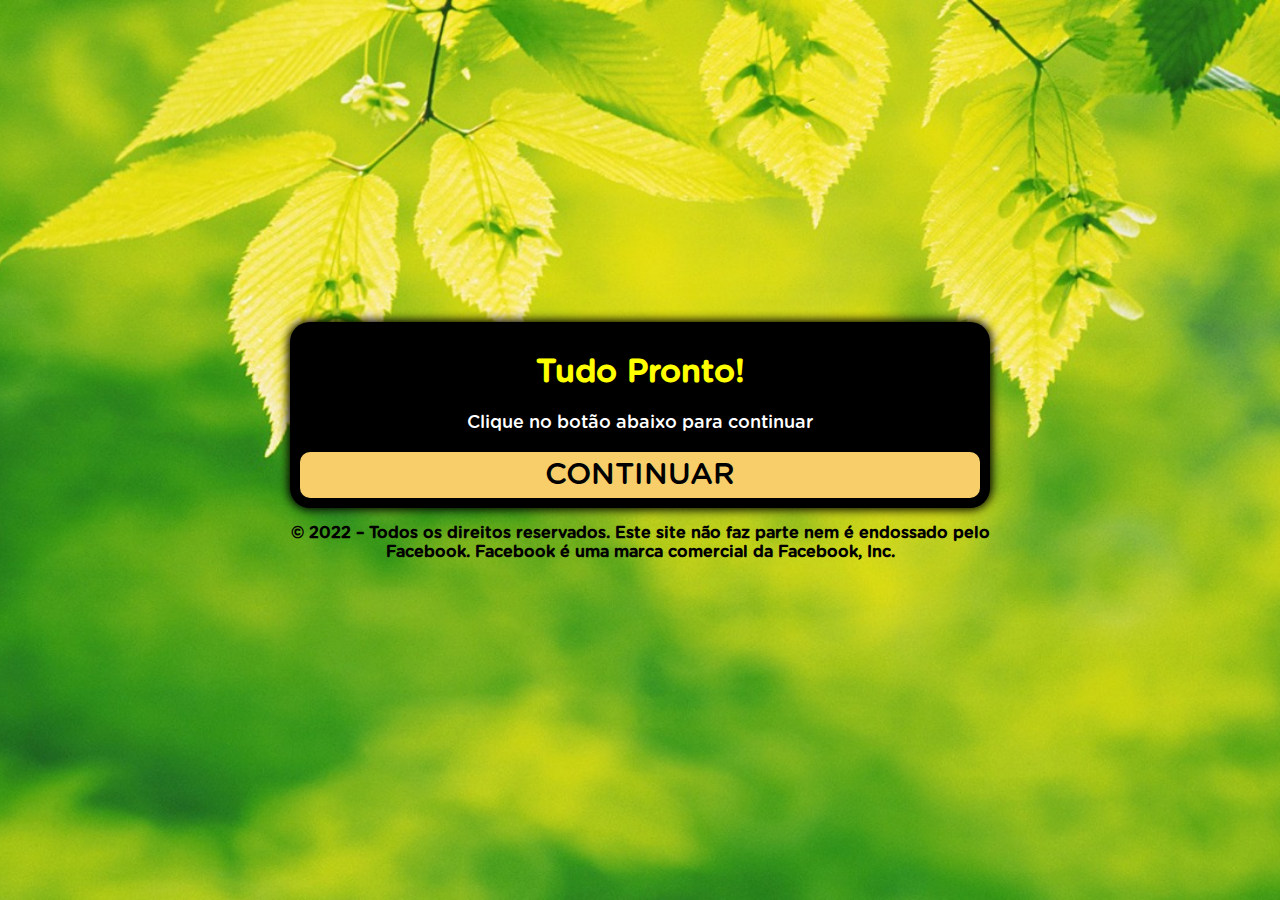
==== ps/index.html @ 2095def8 "Add files via upload" ====
<!DOCTYPE html>
<html lang="pt-br">
<head>
  <meta charset="utf-8">
  <meta name="viewport" content="width=device-width, initial-scale=1, shrink-to-fit=no">
  <link rel="stylesheet" href="style.css">
  <title>Tudo Pronto!</title>
</head>
<body> 
  <div class="container">
    <div class="black">
      <div>
        <div class="question">
          <h1>Tudo Pronto!</h1>
          <p>Clique no botão abaixo para continuar</p>
        </div>
        <div class="answer">
          <a class="btn" href="https://sejaleve.site/">CONTINUAR</a>
        </div>
      </div>    
    </div>
    <p style="text-align: center; font-weight: bold;">© 2022 – Todos os direitos reservados. Este site não faz parte nem é endossado pelo Facebook. Facebook é uma marca comercial da Facebook, Inc.</p>
  </div>
  <script type="text/javascript" src="script.js"></script>
</body>
</html>
---- ps/style.css ----
@font-face {
	font-family: Gotham Rounded;
	src: url("font.otf") format("opentype");
}

*, *::before, *::after {
	box-sizing: border-box;
	font-family: Gotham Rounded;
}

body {
	padding: 0;
	margin: 0;
	display: flex;
	flex-direction: column;
	justify-content: center;
	align-items: center;
	width: 100vw;
	height: 100vh;
	background: url("bg.jpeg") no-repeat fixed center;
	background-size: cover;
}

.container {
	width: 700px;
	max-width: 90%;
}

.black {
	background-color: black;
	padding: 10px;
	text-align: center;
	border-radius: 20px;
	box-shadow: 0 0 10px 2px;
}

.answer {
	display: grid;
	grid-template-columns: repeat(1, auto);
	gap: 10px;
}

.btn {
	border-radius: 10px;
	padding: 5px 10px;
	font-size: 30px;
	background-color: #f7ce6a;
	outline: none;
	color: black;
	text-decoration: none;
}

.black h1 {
	color: yellow;
}

.black p {
	font-size: 18px;
	color: white;
}
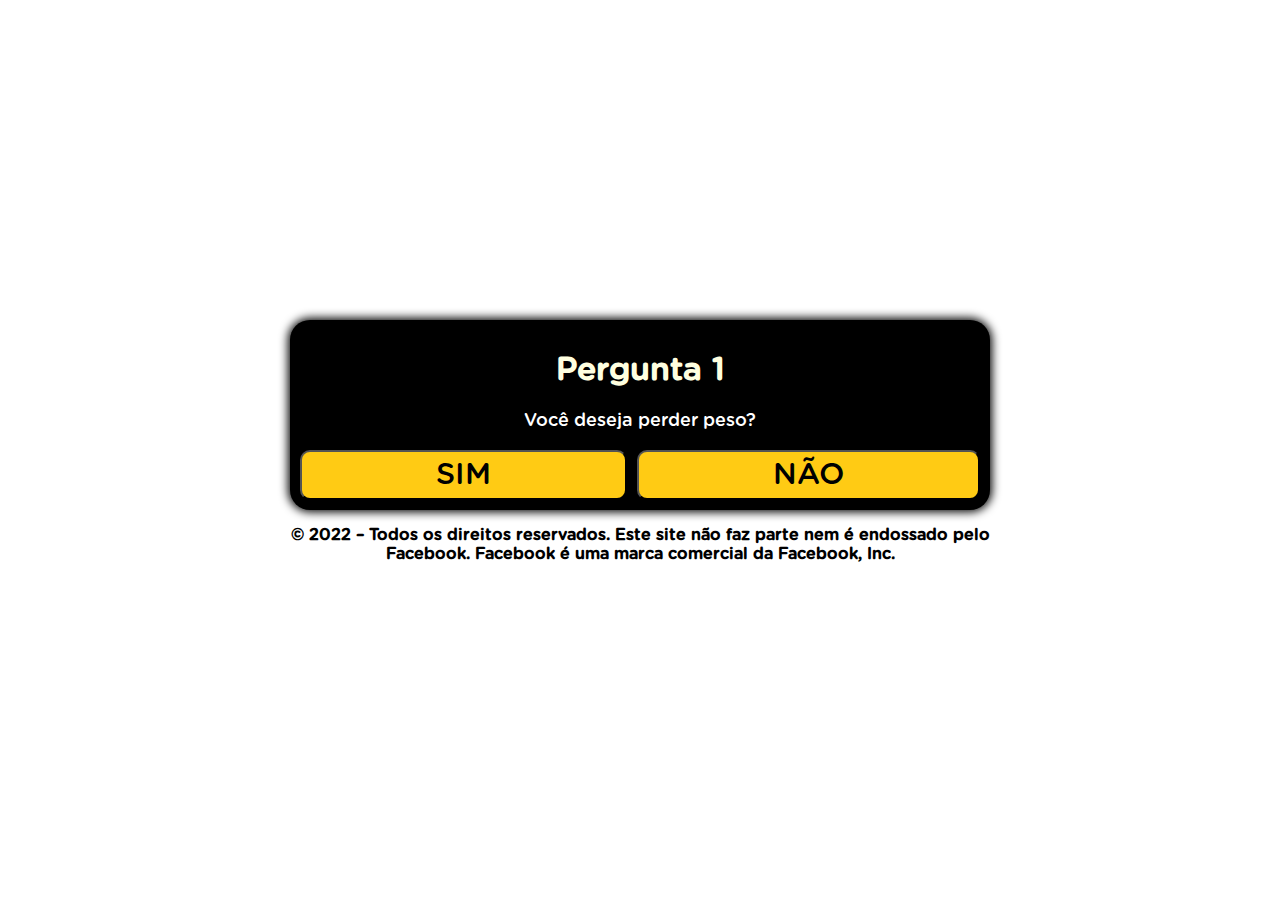
==== commit d3b9902a: "Add files via upload" ====
--- a/ps/index.html
+++ b/ps/index.html
@@ -1,26 +1,145 @@
-<!DOCTYPE html>
-<html lang="pt-br">
-<head>
-  <meta charset="utf-8">
-  <meta name="viewport" content="width=device-width, initial-scale=1, shrink-to-fit=no">
-  <link rel="stylesheet" href="style.css">
-  <title>Tudo Pronto!</title>
-</head>
-<body> 
-  <div class="container">
-    <div class="black">
-      <div>
-        <div class="question">
-          <h1>Tudo Pronto!</h1>
-          <p>Clique no botão abaixo para continuar</p>
-        </div>
-        <div class="answer">
-          <a class="btn" href="https://sejaleve.site/">CONTINUAR</a>
-        </div>
-      </div>    
-    </div>
-    <p style="text-align: center; font-weight: bold;">© 2022 – Todos os direitos reservados. Este site não faz parte nem é endossado pelo Facebook. Facebook é uma marca comercial da Facebook, Inc.</p>
-  </div>
-  <script type="text/javascript" src="script.js"></script>
-</body>
-</html>+<!DOCTYPE html>
+<html lang="pt-br">
+<title>Perca de peso</title>
+<head>
+<meta charset="utf-8">
+<meta name="viewport" content="width=device-width, initial-scale=1, shrink-to-fit=no">
+<link rel="shortcut icon" href="favicon.jpg">
+<style>
+    header {
+      background:"headerbg2.png";
+      background-repeat: no-repeat;
+    }
+    @font-face {
+      font-family: Gotham Rounded;
+      src: url("font.otf") format("opentype");
+    }
+    *, *::before, *::after {
+      box-sizing: border-box;
+      font-family: Gotham Rounded;
+    }
+    body {
+      padding: 0;
+      margin: 0;
+      display: flex;
+      flex-direction: column;
+      justify-content: center;
+      align-items: center;
+      width: 100vw;
+      height: 100vh;
+      background: url("fundo.png");
+      background-size: cover;
+      background-repeat: no-repeat;
+    }
+    .container {
+      width: 700px;
+      max-width: 90%;
+    }
+    .black {
+      background-color: black;
+      padding: 10px;
+      text-align: center;
+      border-radius: 20px;
+      box-shadow: 0 0 10px 2px black;
+    }
+    .answer {
+      display: grid;
+      grid-template-columns: repeat(2, auto);
+      gap: 10px;
+    }
+    @media (max-width: 991px) {
+      .answer {
+        display: grid;
+        grid-template-columns: repeat(1, auto);
+        gap: 10px;
+      }
+    }
+    .btn {
+      border-radius: 10px;
+      padding: 5px 10px;
+      font-size: 30px;
+      background-color: #ffcb14;
+      outline: none;
+      text-decoration: none;
+      color: black;
+    }
+    .black h1 {
+      color: lightyellow;
+    }
+    .black p {
+      font-size: 18px;
+      color: white;
+    }
+    .hide {
+      display: none;
+    }
+  </style>
+
+<script>
+  !function(f,b,e,v,n,t,s)
+  {if(f.fbq)return;n=f.fbq=function(){n.callMethod?
+  n.callMethod.apply(n,arguments):n.queue.push(arguments)};
+  if(!f._fbq)f._fbq=n;n.push=n;n.loaded=!0;n.version='2.0';
+  n.queue=[];t=b.createElement(e);t.async=!0;
+  t.src=v;s=b.getElementsByTagName(e)[0];
+  s.parentNode.insertBefore(t,s)}(window, document,'script',
+  'https://connect.facebook.net/en_US/fbevents.js');
+  fbq('init', '521225612749025');
+  fbq('track', 'PageView');
+</script>
+<noscript><img height="1" width="1" style="display:none"
+  src="https://www.facebook.com/tr?id=521225612749025&ev=PageView&noscript=1"
+    /></noscript>
+
+</head>
+<body>
+<div class="container">
+<div class="black">
+<div id="primeira">
+<div class="question">
+<h1>Pergunta 1</h1>
+<p>Você deseja perder peso?</p>
+</div>
+<div class="answer">
+<button class="btn" onclick="segunda()">SIM</button>
+<button class="btn" onclick="segunda()">NÃO</button>
+</div>
+</div>
+<div id="segunda" class="hide">
+<div class="question">
+<h1>Pergunta 2</h1>
+<p>Você promete não revelar esse segredo para ninguém?</p>
+</div>
+<div class="answer">
+<button class="btn" onclick="terceira()">SIM</button>
+<button class="btn" onclick="terceira()">NÃO</button>
+</div>
+</div>
+<div id="terceira" class="hide">
+<div class="question">
+<h1>Pergunta 3</h1>
+<p>O vídeo a seguir tem um limite para pouquíssimas pessoas verem ao mesmo tempo... Você pretende ver até o fim?</p>
+</div>
+<div class="answer">
+<button class="btn" onclick="redirect()">SIM</button>
+<button class="btn" onclick="redirect()">NÃO</button>
+</div>
+</div>
+</div>
+<p style="text-align: center; font-weight: bold;">© 2022 – Todos os direitos reservados. Este site não faz parte nem é endossado pelo Facebook. Facebook é uma marca comercial da Facebook, Inc.</p>
+</div>
+<script>
+    function segunda() {
+      document.getElementById("primeira").classList.add("hide")
+      document.getElementById("segunda").classList.remove("hide")
+    }
+    function terceira() {
+      document.getElementById("segunda").classList.add("hide")
+      document.getElementById("terceira").classList.remove("hide")
+    }
+    function redirect() {
+      location.href = "https://protocolozerobarriga.info/"
+    }
+  </script>
+</body>
+</html>
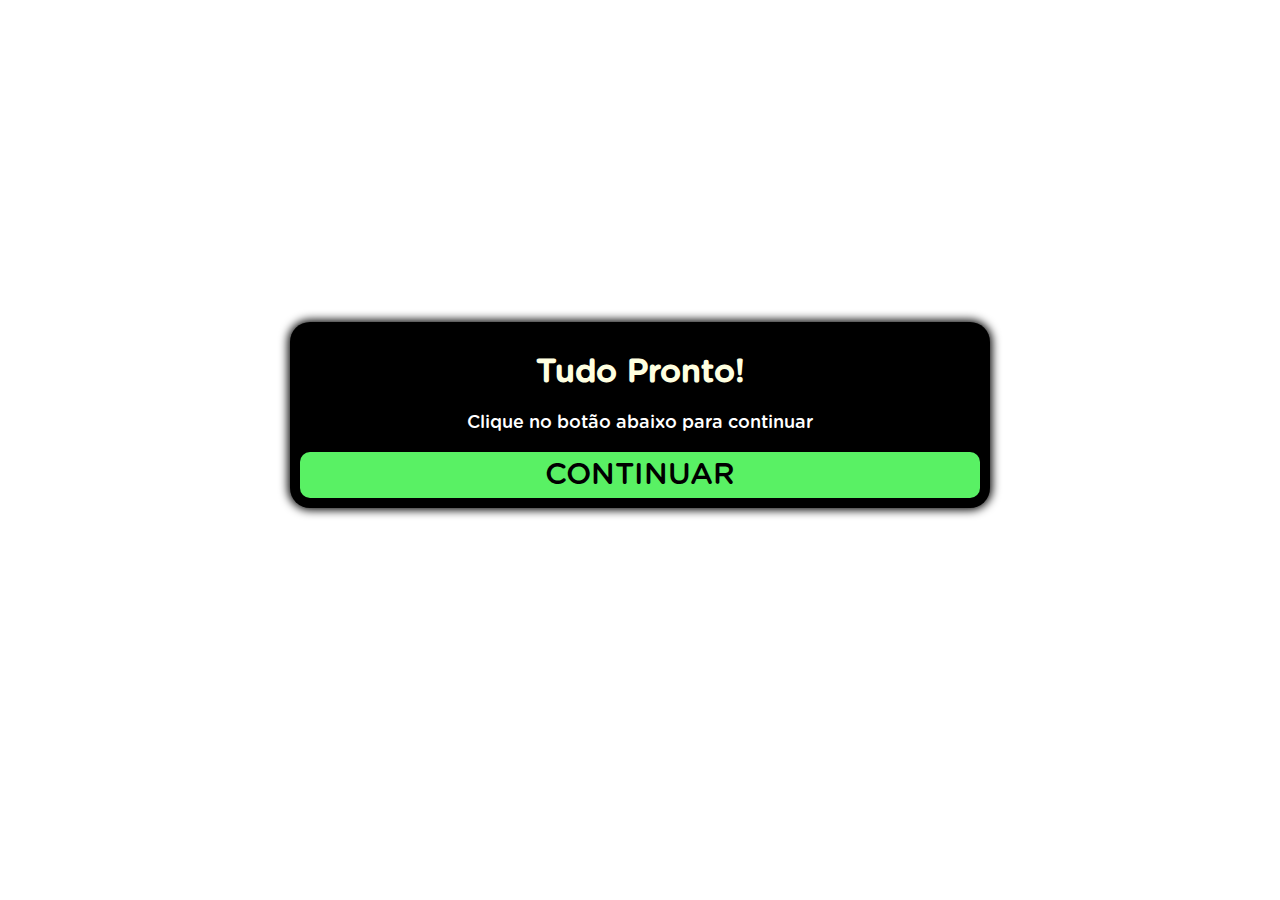
==== commit 07842607: "Add files via upload" ====
--- a/ps/index.html
+++ b/ps/index.html
@@ -1,145 +1,45 @@
-<!DOCTYPE html>
-<html lang="pt-br">
-<title>Perca de peso</title>
-<head>
-<meta charset="utf-8">
-<meta name="viewport" content="width=device-width, initial-scale=1, shrink-to-fit=no">
-<link rel="shortcut icon" href="favicon.jpg">
-<style>
-    header {
-      background:"headerbg2.png";
-      background-repeat: no-repeat;
-    }
-    @font-face {
-      font-family: Gotham Rounded;
-      src: url("font.otf") format("opentype");
-    }
-    *, *::before, *::after {
-      box-sizing: border-box;
-      font-family: Gotham Rounded;
-    }
-    body {
-      padding: 0;
-      margin: 0;
-      display: flex;
-      flex-direction: column;
-      justify-content: center;
-      align-items: center;
-      width: 100vw;
-      height: 100vh;
-      background: url("fundo.png");
-      background-size: cover;
-      background-repeat: no-repeat;
-    }
-    .container {
-      width: 700px;
-      max-width: 90%;
-    }
-    .black {
-      background-color: black;
-      padding: 10px;
-      text-align: center;
-      border-radius: 20px;
-      box-shadow: 0 0 10px 2px black;
-    }
-    .answer {
-      display: grid;
-      grid-template-columns: repeat(2, auto);
-      gap: 10px;
-    }
-    @media (max-width: 991px) {
-      .answer {
-        display: grid;
-        grid-template-columns: repeat(1, auto);
-        gap: 10px;
-      }
-    }
-    .btn {
-      border-radius: 10px;
-      padding: 5px 10px;
-      font-size: 30px;
-      background-color: #ffcb14;
-      outline: none;
-      text-decoration: none;
-      color: black;
-    }
-    .black h1 {
-      color: lightyellow;
-    }
-    .black p {
-      font-size: 18px;
-      color: white;
-    }
-    .hide {
-      display: none;
-    }
-  </style>
-
-<script>
-  !function(f,b,e,v,n,t,s)
-  {if(f.fbq)return;n=f.fbq=function(){n.callMethod?
-  n.callMethod.apply(n,arguments):n.queue.push(arguments)};
-  if(!f._fbq)f._fbq=n;n.push=n;n.loaded=!0;n.version='2.0';
-  n.queue=[];t=b.createElement(e);t.async=!0;
-  t.src=v;s=b.getElementsByTagName(e)[0];
-  s.parentNode.insertBefore(t,s)}(window, document,'script',
-  'https://connect.facebook.net/en_US/fbevents.js');
-  fbq('init', '521225612749025');
-  fbq('track', 'PageView');
-</script>
-<noscript><img height="1" width="1" style="display:none"
-  src="https://www.facebook.com/tr?id=521225612749025&ev=PageView&noscript=1"
-    /></noscript>
-
-</head>
-<body>
-<div class="container">
-<div class="black">
-<div id="primeira">
-<div class="question">
-<h1>Pergunta 1</h1>
-<p>Você deseja perder peso?</p>
-</div>
-<div class="answer">
-<button class="btn" onclick="segunda()">SIM</button>
-<button class="btn" onclick="segunda()">NÃO</button>
-</div>
-</div>
-<div id="segunda" class="hide">
-<div class="question">
-<h1>Pergunta 2</h1>
-<p>Você promete não revelar esse segredo para ninguém?</p>
-</div>
-<div class="answer">
-<button class="btn" onclick="terceira()">SIM</button>
-<button class="btn" onclick="terceira()">NÃO</button>
-</div>
-</div>
-<div id="terceira" class="hide">
-<div class="question">
-<h1>Pergunta 3</h1>
-<p>O vídeo a seguir tem um limite para pouquíssimas pessoas verem ao mesmo tempo... Você pretende ver até o fim?</p>
-</div>
-<div class="answer">
-<button class="btn" onclick="redirect()">SIM</button>
-<button class="btn" onclick="redirect()">NÃO</button>
-</div>
-</div>
-</div>
-<p style="text-align: center; font-weight: bold;">© 2022 – Todos os direitos reservados. Este site não faz parte nem é endossado pelo Facebook. Facebook é uma marca comercial da Facebook, Inc.</p>
-</div>
-<script>
-    function segunda() {
-      document.getElementById("primeira").classList.add("hide")
-      document.getElementById("segunda").classList.remove("hide")
-    }
-    function terceira() {
-      document.getElementById("segunda").classList.add("hide")
-      document.getElementById("terceira").classList.remove("hide")
-    }
-    function redirect() {
-      location.href = "https://protocolozerobarriga.info/"
-    }
-  </script>
-</body>
-</html>
+
+<!DOCTYPE html>
+<html lang="pt-br">
+<head>
+<meta charset="utf-8">
+<meta name="viewport" content="width=device-width, initial-scale=1, shrink-to-fit=no">
+<link rel="stylesheet" href="style.css">
+<title>Tudo Pronto!</title>
+
+<script>
+  !function(f,b,e,v,n,t,s)
+  {if(f.fbq)return;n=f.fbq=function(){n.callMethod?
+  n.callMethod.apply(n,arguments):n.queue.push(arguments)};
+  if(!f._fbq)f._fbq=n;n.push=n;n.loaded=!0;n.version='2.0';
+  n.queue=[];t=b.createElement(e);t.async=!0;
+  t.src=v;s=b.getElementsByTagName(e)[0];
+  s.parentNode.insertBefore(t,s)}(window, document,'script',
+  'https://connect.facebook.net/en_US/fbevents.js');
+  fbq('init', '521225612749025');
+  fbq('track', 'PageView');
+</script>
+<noscript><img height="1" width="1" style="display:none"
+  src="https://www.facebook.com/tr?id=521225612749025&ev=PageView&noscript=1"
+    /></noscript>
+
+
+</head>
+<body>
+<div class="container">
+<div class="black">
+<div>
+<div class="question">
+<h1>Tudo Pronto!</h1>
+<p>Clique no botão abaixo para continuar</p>
+</div>
+<div class="answer">
+<a class="btn" href="https://protocolozerobarriga.info/">CONTINUAR</a>
+</div>
+</div>
+</div>
+<p style="text-align: center; font-weight: bold; color: white;">© 2022 – Todos os direitos reservados. Este site não faz parte nem é endossado pelo Facebook. Facebook é uma marca comercial da Facebook, Inc.</p>
+</div>
+<script type="text/javascript" src="script.js"></script>
+</body>
+</html>
--- a/ps/style.css
+++ b/ps/style.css
@@ -0,0 +1,60 @@
+@font-face {
+	font-family: Gotham Rounded;
+	src: url("font.otf") format("opentype");
+}
+
+*, *::before, *::after {
+	box-sizing: border-box;
+	font-family: Gotham Rounded;
+}
+
+body {
+	padding: 0;
+	margin: 0;
+	display: flex;
+	flex-direction: column;
+	justify-content: center;
+	align-items: center;
+	width: 100vw;
+	height: 100vh;
+	background: url("fundo.png") no-repeat fixed center;
+	background-size: cover;
+}
+
+.container {
+	width: 700px;
+	max-width: 90%;
+}
+
+.black {
+	background-color: black;
+	padding: 10px;
+	text-align: center;
+	border-radius: 20px;
+	box-shadow: 0 0 10px 2px;
+}
+
+.answer {
+	display: grid;
+	grid-template-columns: repeat(1, auto);
+	gap: 10px;
+}
+
+.btn {
+	border-radius: 10px;
+	padding: 5px 10px;
+	font-size: 30px;
+	background-color: #59f164;
+	outline: none;
+	color: black;
+	text-decoration: none;
+}
+
+.black h1 {
+	color: lightyellow;
+}
+
+.black p {
+	font-size: 18px;
+	color: white;
+}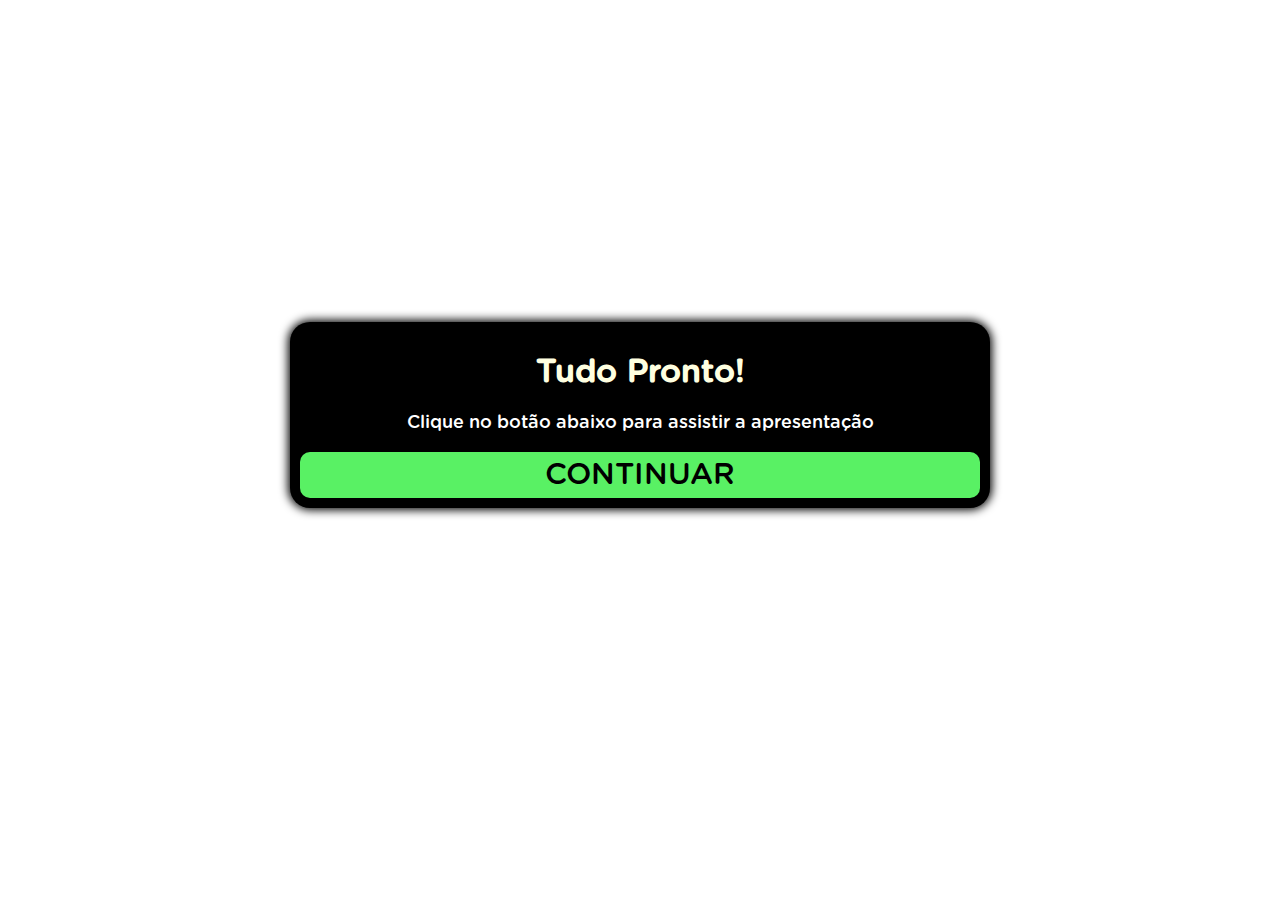
==== commit 8f904eac: "Update index.html" ====
--- a/ps/index.html
+++ b/ps/index.html
@@ -31,7 +31,7 @@
 <div>
 <div class="question">
 <h1>Tudo Pronto!</h1>
-<p>Clique no botão abaixo para continuar</p>
+<p>Clique no botão abaixo para assistir a apresentação</p>
 </div>
 <div class="answer">
 <a class="btn" href="https://protocolozerobarriga.info/">CONTINUAR</a>
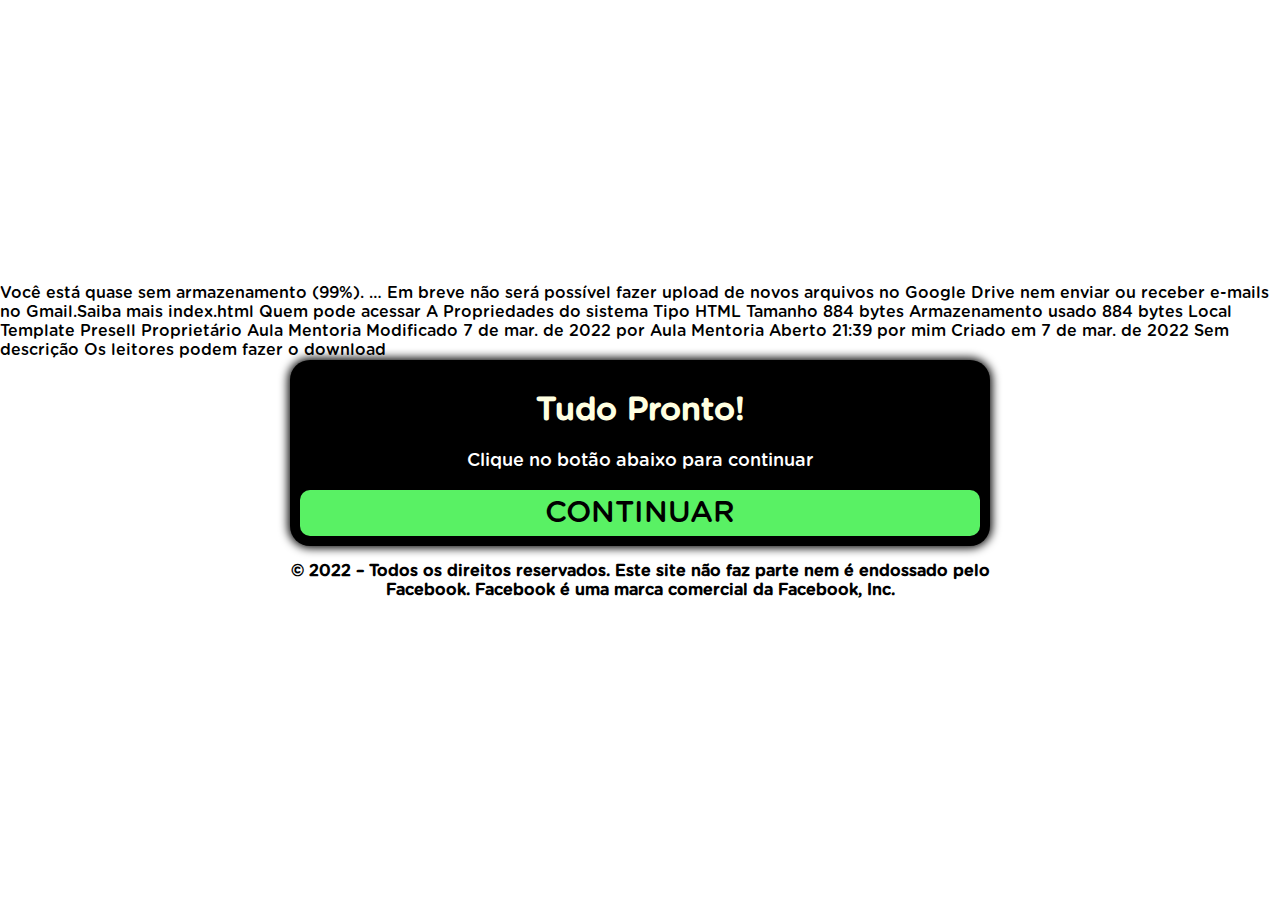
==== commit 00fb42aa: "Update index.html" ====
--- a/ps/index.html
+++ b/ps/index.html
@@ -1,45 +1,49 @@
-
+Você está quase sem armazenamento (99%). … Em breve não será possível fazer upload de novos arquivos no Google Drive nem enviar ou receber e-mails no Gmail.Saiba mais
+index.html
+Quem pode acessar
+A
+Propriedades do sistema
+Tipo
+HTML
+Tamanho
+884 bytes
+Armazenamento usado
+884 bytes
+Local
+Template Presell
+Proprietário
+Aula Mentoria
+Modificado
+7 de mar. de 2022 por Aula Mentoria
+Aberto
+21:39 por mim
+Criado em
+7 de mar. de 2022
+Sem descrição
+Os leitores podem fazer o download
 <!DOCTYPE html>
 <html lang="pt-br">
 <head>
-<meta charset="utf-8">
-<meta name="viewport" content="width=device-width, initial-scale=1, shrink-to-fit=no">
-<link rel="stylesheet" href="style.css">
-<title>Tudo Pronto!</title>
-
-<script>
-  !function(f,b,e,v,n,t,s)
-  {if(f.fbq)return;n=f.fbq=function(){n.callMethod?
-  n.callMethod.apply(n,arguments):n.queue.push(arguments)};
-  if(!f._fbq)f._fbq=n;n.push=n;n.loaded=!0;n.version='2.0';
-  n.queue=[];t=b.createElement(e);t.async=!0;
-  t.src=v;s=b.getElementsByTagName(e)[0];
-  s.parentNode.insertBefore(t,s)}(window, document,'script',
-  'https://connect.facebook.net/en_US/fbevents.js');
-  fbq('init', '521225612749025');
-  fbq('track', 'PageView');
-</script>
-<noscript><img height="1" width="1" style="display:none"
-  src="https://www.facebook.com/tr?id=521225612749025&ev=PageView&noscript=1"
-    /></noscript>
-
-
+  <meta charset="utf-8">
+  <meta name="viewport" content="width=device-width, initial-scale=1, shrink-to-fit=no">
+  <link rel="stylesheet" href="style.css">
+  <title>Tudo Pronto!</title>
 </head>
-<body>
-<div class="container">
-<div class="black">
-<div>
-<div class="question">
-<h1>Tudo Pronto!</h1>
-<p>Clique no botão abaixo para assistir a apresentação</p>
-</div>
-<div class="answer">
-<a class="btn" href="https://protocolozerobarriga.info/">CONTINUAR</a>
-</div>
-</div>
-</div>
-<p style="text-align: center; font-weight: bold; color: white;">© 2022 – Todos os direitos reservados. Este site não faz parte nem é endossado pelo Facebook. Facebook é uma marca comercial da Facebook, Inc.</p>
-</div>
-<script type="text/javascript" src="script.js"></script>
+<body> 
+  <div class="container">
+    <div class="black">
+      <div>
+        <div class="question">
+          <h1>Tudo Pronto!</h1>
+          <p>Clique no botão abaixo para continuar</p>
+        </div>
+        <div class="answer">
+          <a class="btn" href="https://protocolozerobarriga.com/">CONTINUAR</a>
+        </div>
+      </div>    
+    </div>
+    <p style="text-align: center; font-weight: bold;">© 2022 – Todos os direitos reservados. Este site não faz parte nem é endossado pelo Facebook. Facebook é uma marca comercial da Facebook, Inc.</p>
+  </div>
+  <script type="text/javascript" src="script.js"></script>
 </body>
 </html>
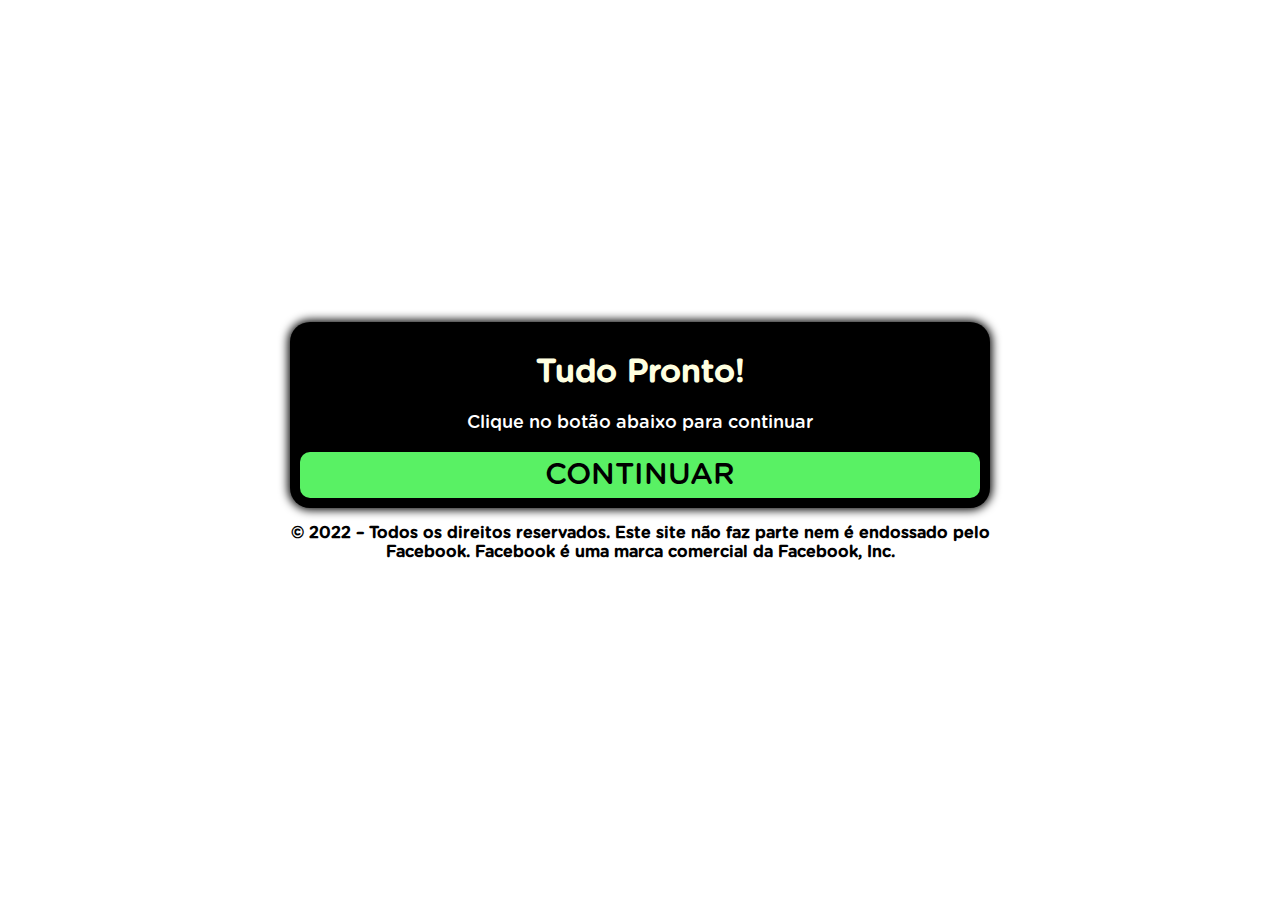
==== commit 58bdeff0: "Update index.html" ====
--- a/ps/index.html
+++ b/ps/index.html
@@ -1,26 +1,4 @@
-Você está quase sem armazenamento (99%). … Em breve não será possível fazer upload de novos arquivos no Google Drive nem enviar ou receber e-mails no Gmail.Saiba mais
-index.html
-Quem pode acessar
-A
-Propriedades do sistema
-Tipo
-HTML
-Tamanho
-884 bytes
-Armazenamento usado
-884 bytes
-Local
-Template Presell
-Proprietário
-Aula Mentoria
-Modificado
-7 de mar. de 2022 por Aula Mentoria
-Aberto
-21:39 por mim
-Criado em
-7 de mar. de 2022
-Sem descrição
-Os leitores podem fazer o download
+
 <!DOCTYPE html>
 <html lang="pt-br">
 <head>
@@ -38,7 +16,7 @@
           <p>Clique no botão abaixo para continuar</p>
         </div>
         <div class="answer">
-          <a class="btn" href="https://protocolozerobarriga.com/">CONTINUAR</a>
+          <a class="btn" href="https://sejaleve.site/">CONTINUAR</a>
         </div>
       </div>    
     </div>
